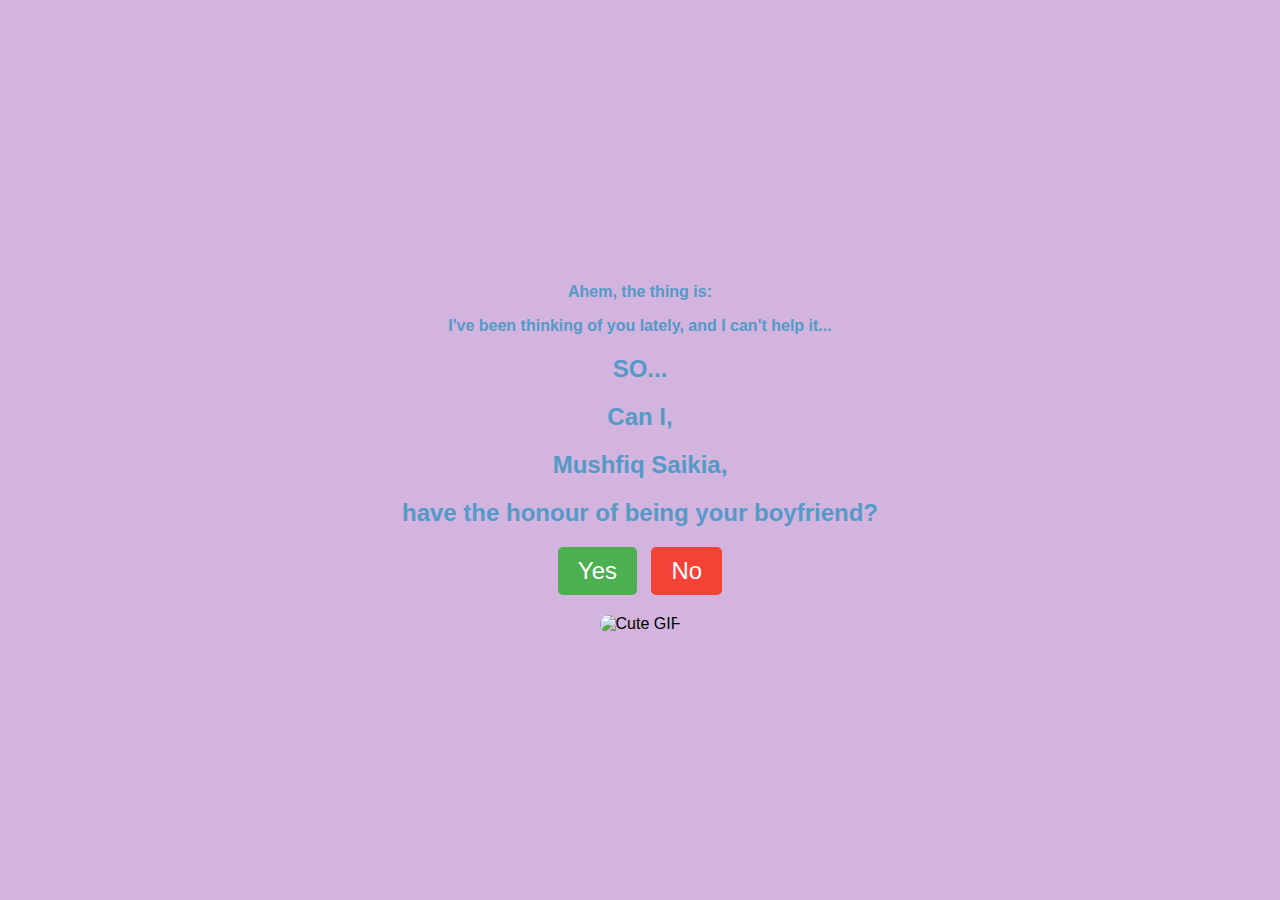
==== index.html @ dfb29e7d "Update index.html" ====
<!DOCTYPE html>
<html lang="en">
<head>
    <meta charset="UTF-8">
    <meta name="viewport" content="width=device-width, initial-scale=1.0">
    <title>Ahem, the thing is:</title>
    <title>I've been thinking of you lately, 
              and I can't help it...</title>
    <title>SO...</title>
    <title>Can I,</title>
    <title>Mushfiq Saikia,</title>
    <title>have the honour of being your boyfriend?</title>
    <link rel="stylesheet" href="styles.css">
</head>
<body>
    <div class="container">
        <h3>Ahem, the thing is:</h3>
        <h3>I've been thinking of you lately, 
               and I can't help it...</h3>
        <h2>SO...</h2>
        <h2>Can I,</h2>
        <h2>Mushfiq Saikia,</h2>
        <h2>have the honour of being your boyfriend?</h2>
        <div class="buttons">
            <button class="yes-button" onclick="handleYesClick()">Yes</button>
            <button class="no-button" onclick="handleNoClick()">No</button>
        </div>
        <div class="gif_container">
            <img src="https://media0.giphy.com/media/wNk71OcVtOPncxNHVT/giphy.gif?cid=6c09b9521b0r67ffwb7qp03m0a08mgm9p126ccjiwpmyrc2j&ep=v1_internal_gif_by_id&rid=giphy.gif&ct=s" alt="Cute GIF">
        </div>
    </div>
    <script src="script.js"></script>
</body>
              </html>
---- styles.css ----
body {
    display: flex;
    justify-content: center;
    align-items: center;
    height: 100vh;
    margin: 0;
    background-color: #d2b4de;
    font-family: 'Arial', sans-serif;
    flex-direction: column;
  }
  
  .container {
    text-align: center;
  }
  
  h1 {
    font-size: 2.5em;
    color: #5499c7;
  }
 
  h2 {
    font-size: 1.5em;
    color: #5499c7;
  }
 
  h3 {
    font-size: 1em;
    color: #5499c7;
}

  .buttons {
    margin-top: 20px;
  }
  
  .yes-button {
    font-size: 1.5em;
    padding: 10px 20px;
    margin-right: 10px;
    background-color: #4caf50;
    color: white;
    border: none;
    border-radius: 5px;
    cursor: pointer;
  }
  
  .no-button {
    font-size: 1.5em;
    padding: 10px 20px;
    background-color: #f44336;
    color: white;
    border: none;
    border-radius: 5px;
    cursor: pointer;
  }
  
  .gif_container img {
    max-width: 100%;
    height: auto;
    border-radius: 10px;
    margin-top: 20px;
    }
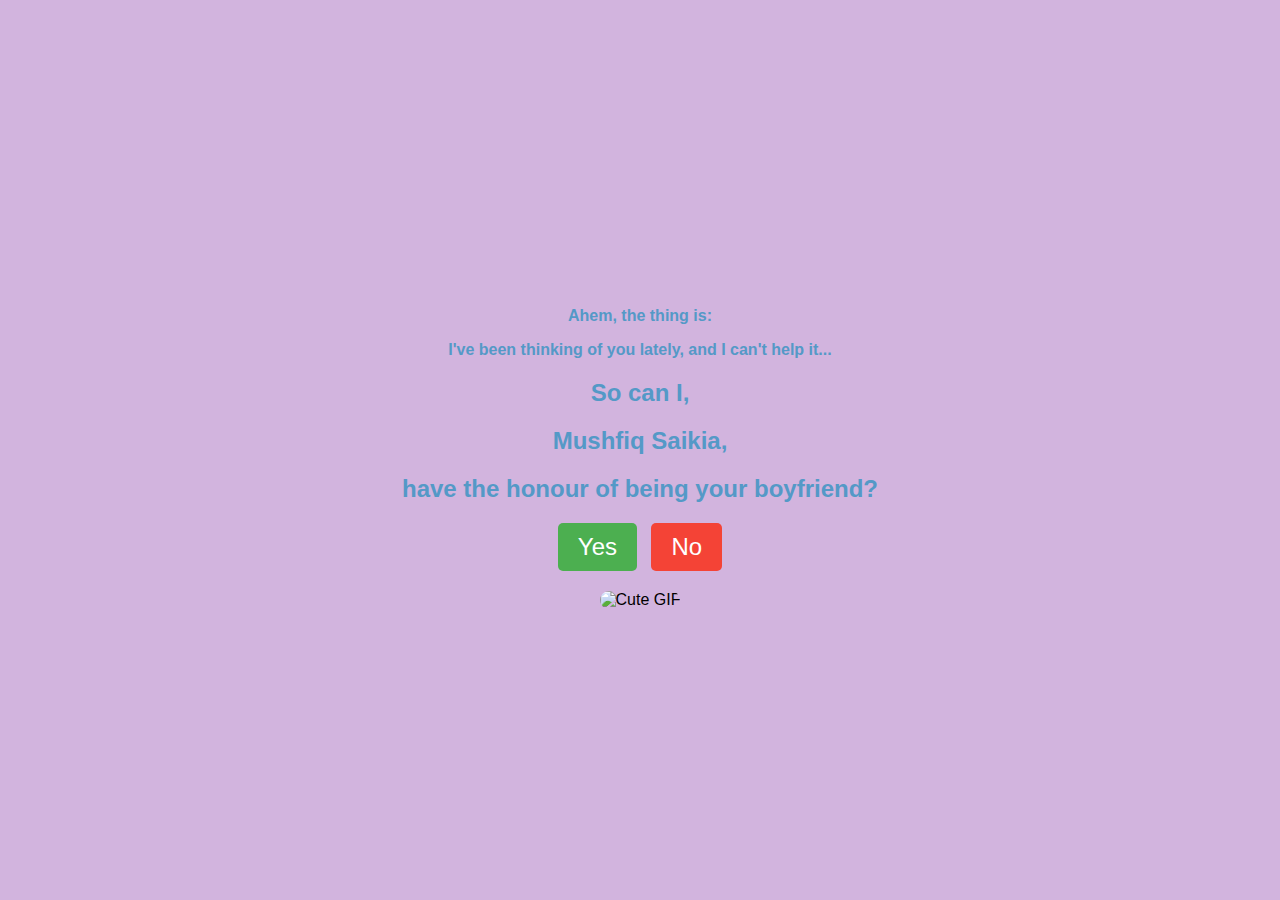
==== commit e04e593a: "Update index.html" ====
--- a/index.html
+++ b/index.html
@@ -4,10 +4,8 @@
     <meta charset="UTF-8">
     <meta name="viewport" content="width=device-width, initial-scale=1.0">
     <title>Ahem, the thing is:</title>
-    <title>I've been thinking of you lately, 
-              and I can't help it...</title>
-    <title>SO...</title>
-    <title>Can I,</title>
+    <title>I've been thinking of you lately, and I can't help it...</title>
+    <title>So can I,</title>
     <title>Mushfiq Saikia,</title>
     <title>have the honour of being your boyfriend?</title>
     <link rel="stylesheet" href="styles.css">
@@ -15,10 +13,8 @@
 <body>
     <div class="container">
         <h3>Ahem, the thing is:</h3>
-        <h3>I've been thinking of you lately, 
-               and I can't help it...</h3>
-        <h2>SO...</h2>
-        <h2>Can I,</h2>
+        <h3>I've been thinking of you lately, and I can't help it...</h3>
+        <h2>So can I,</h2>
         <h2>Mushfiq Saikia,</h2>
         <h2>have the honour of being your boyfriend?</h2>
         <div class="buttons">
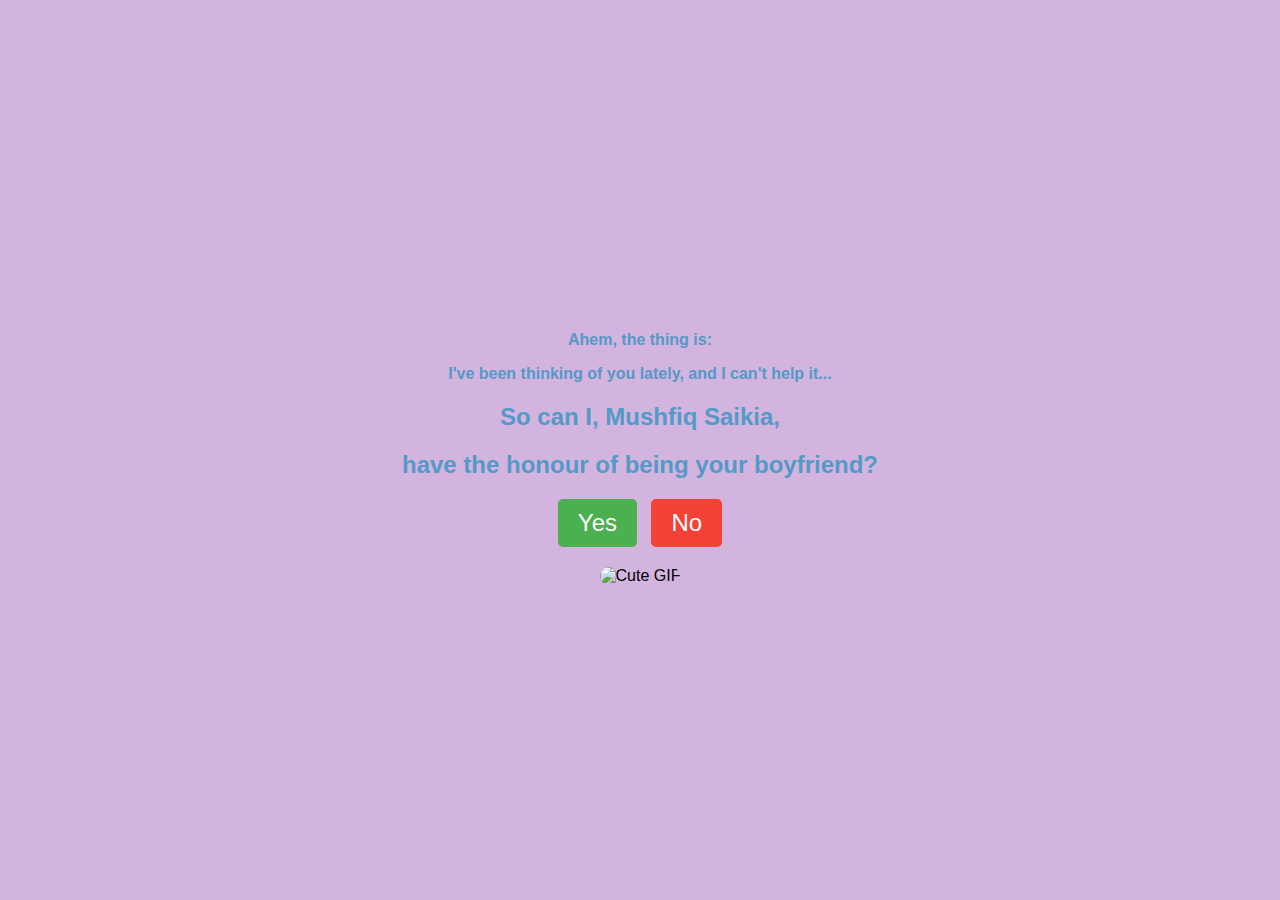
==== commit ed770f8c: "Update index.html" ====
--- a/index.html
+++ b/index.html
@@ -5,8 +5,7 @@
     <meta name="viewport" content="width=device-width, initial-scale=1.0">
     <title>Ahem, the thing is:</title>
     <title>I've been thinking of you lately, and I can't help it...</title>
-    <title>So can I,</title>
-    <title>Mushfiq Saikia,</title>
+    <title>So can I, Mushfiq Saikia,</title>
     <title>have the honour of being your boyfriend?</title>
     <link rel="stylesheet" href="styles.css">
 </head>
@@ -14,8 +13,7 @@
     <div class="container">
         <h3>Ahem, the thing is:</h3>
         <h3>I've been thinking of you lately, and I can't help it...</h3>
-        <h2>So can I,</h2>
-        <h2>Mushfiq Saikia,</h2>
+        <h2>So can I, Mushfiq Saikia,</h2>
         <h2>have the honour of being your boyfriend?</h2>
         <div class="buttons">
             <button class="yes-button" onclick="handleYesClick()">Yes</button>
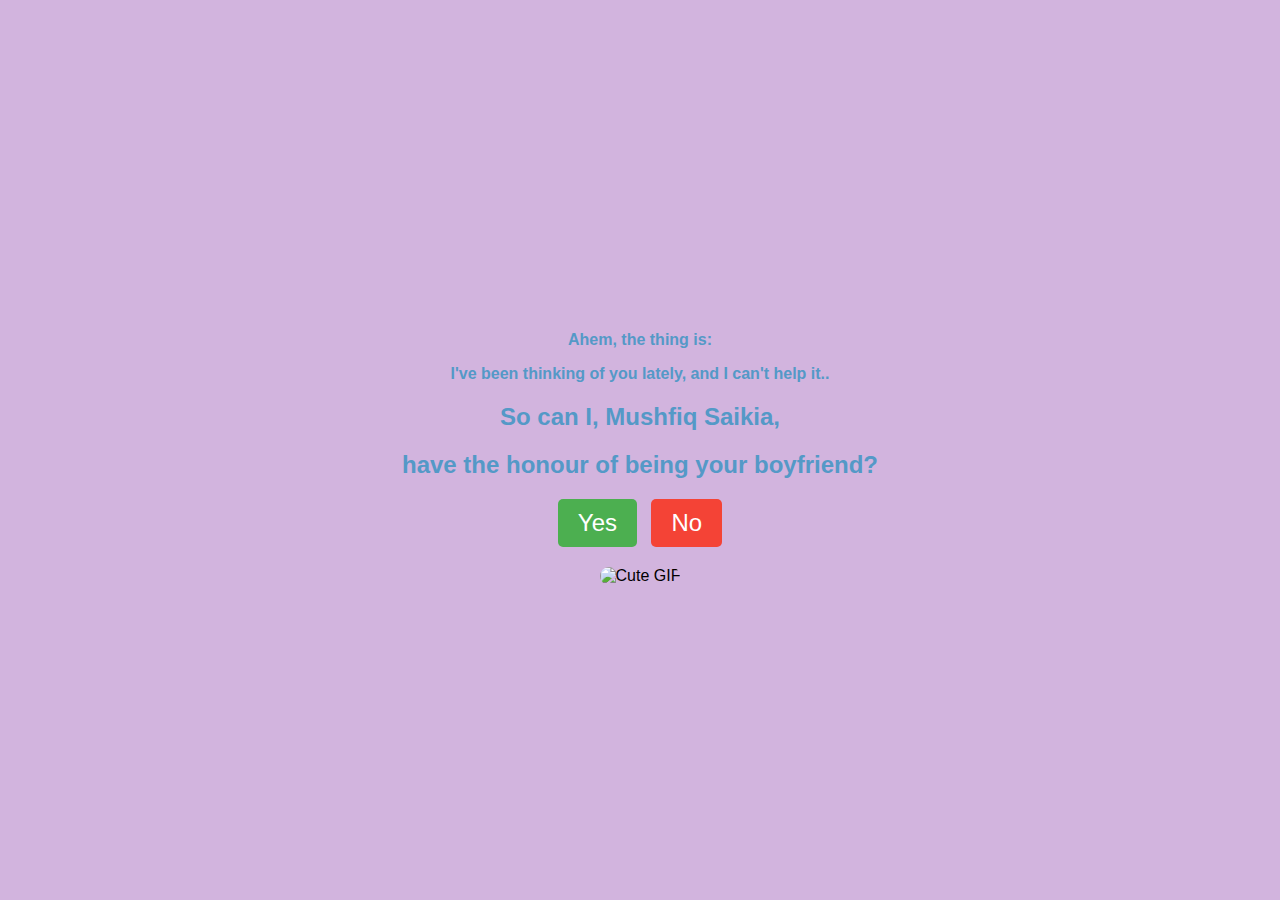
==== commit d08c2ea3: "Update index.html" ====
--- a/index.html
+++ b/index.html
@@ -4,7 +4,7 @@
     <meta charset="UTF-8">
     <meta name="viewport" content="width=device-width, initial-scale=1.0">
     <title>Ahem, the thing is:</title>
-    <title>I've been thinking of you lately, and I can't help it...</title>
+    <title>I've been thinking of you lately, and I can't help it..</title>
     <title>So can I, Mushfiq Saikia,</title>
     <title>have the honour of being your boyfriend?</title>
     <link rel="stylesheet" href="styles.css">
@@ -12,7 +12,7 @@
 <body>
     <div class="container">
         <h3>Ahem, the thing is:</h3>
-        <h3>I've been thinking of you lately, and I can't help it...</h3>
+        <h3>I've been thinking of you lately, and I can't help it..</h3>
         <h2>So can I, Mushfiq Saikia,</h2>
         <h2>have the honour of being your boyfriend?</h2>
         <div class="buttons">
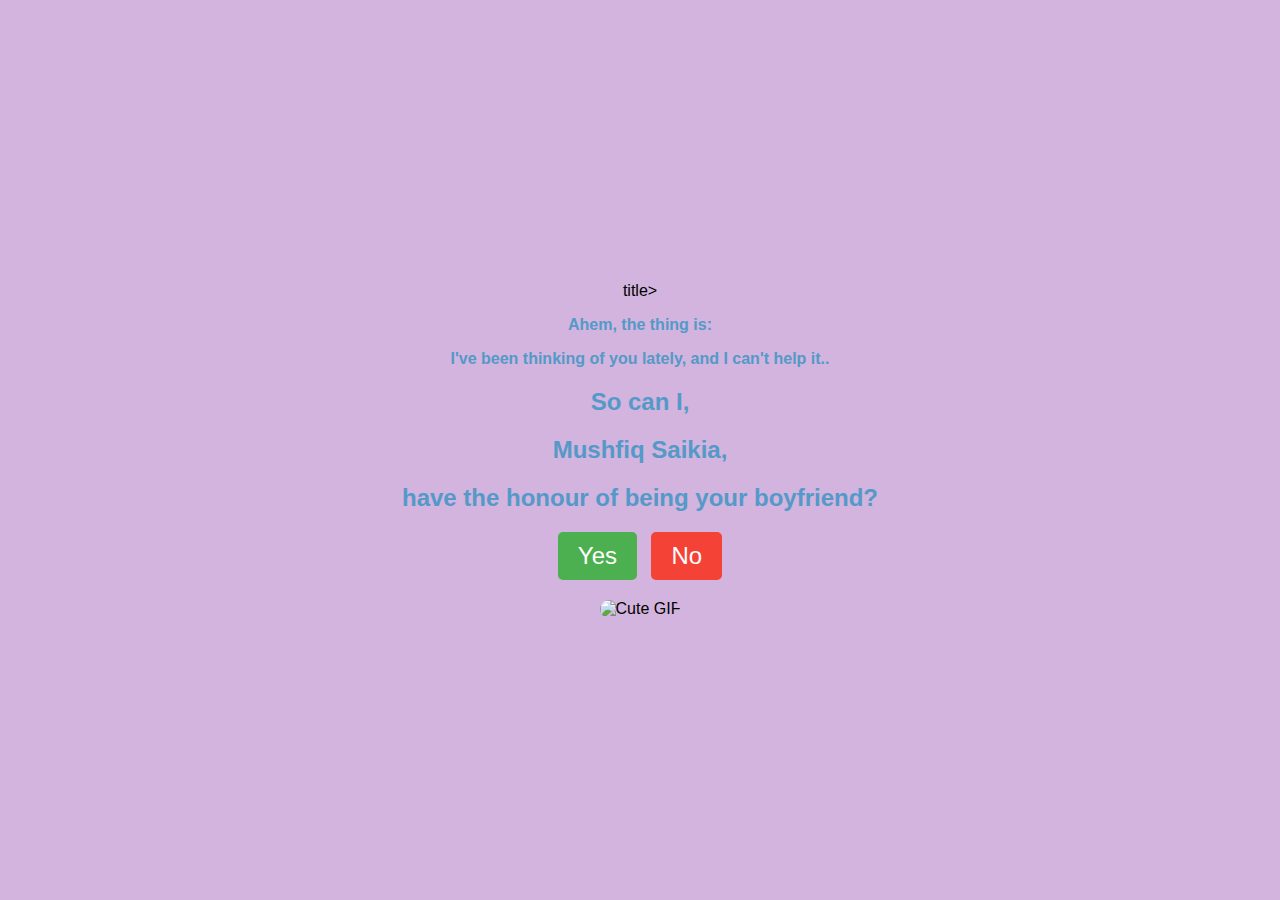
==== commit 28b7de12: "Update index.html" ====
--- a/index.html
+++ b/index.html
@@ -5,7 +5,8 @@
     <meta name="viewport" content="width=device-width, initial-scale=1.0">
     <title>Ahem, the thing is:</title>
     <title>I've been thinking of you lately, and I can't help it..</title>
-    <title>So can I, Mushfiq Saikia,</title>
+    <title>So can I,</title>title>
+    <title>Mushfiq Saikia,</title>
     <title>have the honour of being your boyfriend?</title>
     <link rel="stylesheet" href="styles.css">
 </head>
@@ -13,7 +14,8 @@
     <div class="container">
         <h3>Ahem, the thing is:</h3>
         <h3>I've been thinking of you lately, and I can't help it..</h3>
-        <h2>So can I, Mushfiq Saikia,</h2>
+        <h2>So can I,</h2>
+        <h2>Mushfiq Saikia,</h2>
         <h2>have the honour of being your boyfriend?</h2>
         <div class="buttons">
             <button class="yes-button" onclick="handleYesClick()">Yes</button>
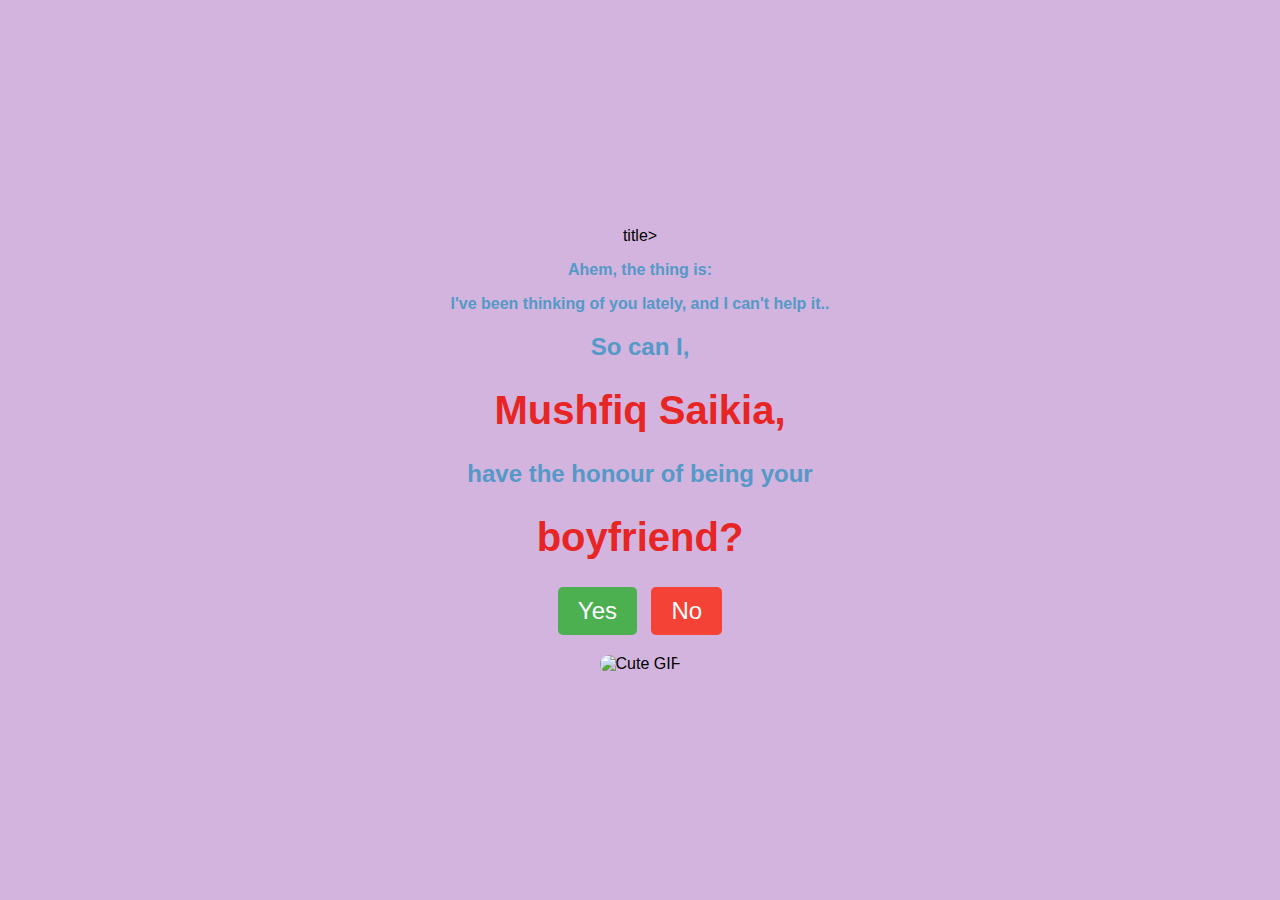
==== commit e3c51833: "Update index.html" ====
--- a/index.html
+++ b/index.html
@@ -14,9 +14,8 @@
     <div class="container">
         <h3>Ahem, the thing is:</h3>
         <h3>I've been thinking of you lately, and I can't help it..</h3>
-        <h2>So can I,</h2>
-        <h2>Mushfiq Saikia,</h2>
-        <h2>have the honour of being your boyfriend?</h2>
+        <h2>So can I,</h2> <h1>Mushfiq Saikia,</h1>
+        <h2>have the honour of being your</h2> <h1>boyfriend?</h1>
         <div class="buttons">
             <button class="yes-button" onclick="handleYesClick()">Yes</button>
             <button class="no-button" onclick="handleNoClick()">No</button>
--- a/styles.css
+++ b/styles.css
@@ -15,7 +15,7 @@
   
   h1 {
     font-size: 2.5em;
-    color: #5499c7;
+    color: #e82525;
   }
  
   h2 {
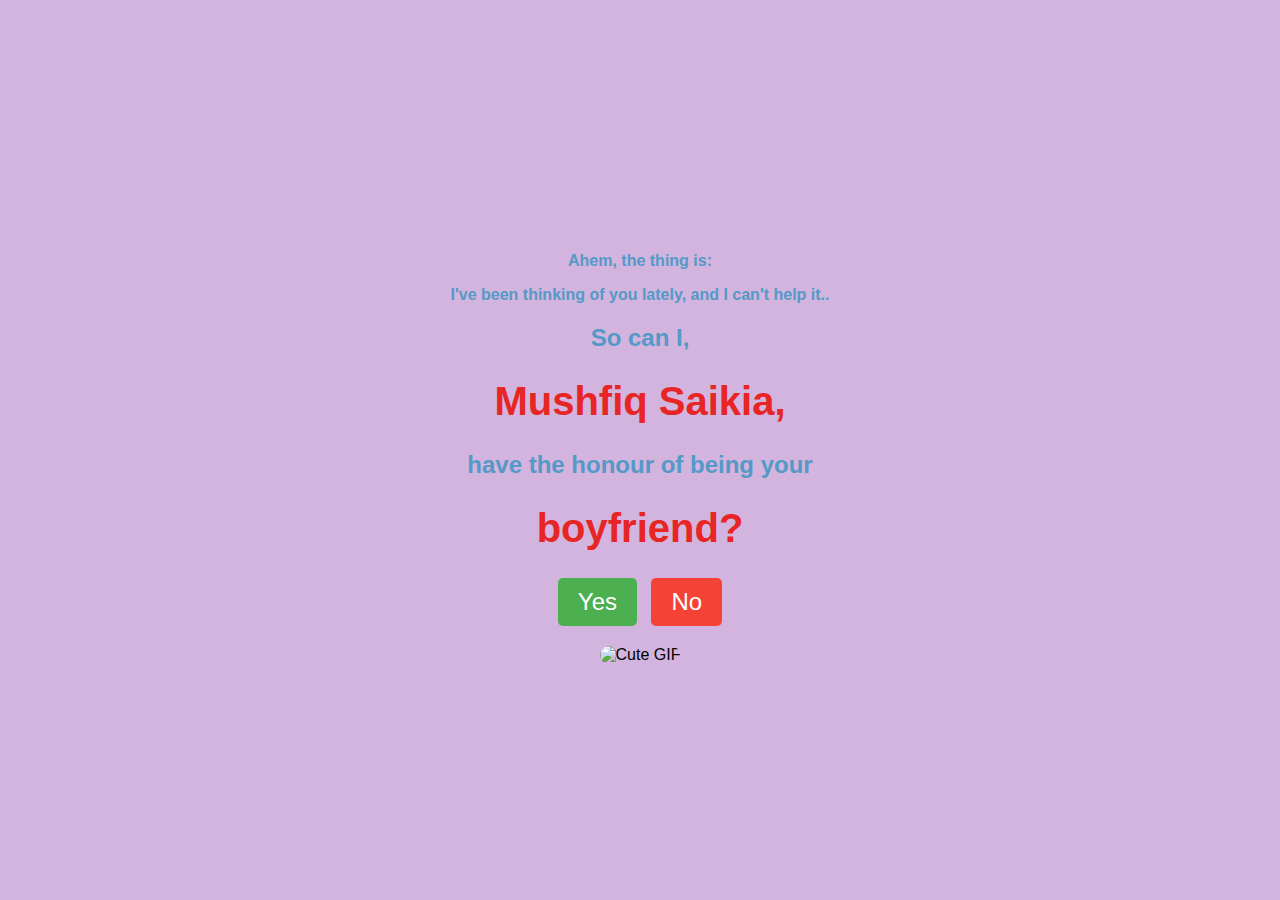
==== commit 7b3ca3c5: "Update index.html" ====
--- a/index.html
+++ b/index.html
@@ -5,17 +5,20 @@
     <meta name="viewport" content="width=device-width, initial-scale=1.0">
     <title>Ahem, the thing is:</title>
     <title>I've been thinking of you lately, and I can't help it..</title>
-    <title>So can I,</title>title>
+    <title>So can I,</title>
     <title>Mushfiq Saikia,</title>
-    <title>have the honour of being your boyfriend?</title>
+    <title>have the honour of being your</title>
+    <title>boyfriend?</title>
     <link rel="stylesheet" href="styles.css">
 </head>
 <body>
     <div class="container">
         <h3>Ahem, the thing is:</h3>
         <h3>I've been thinking of you lately, and I can't help it..</h3>
-        <h2>So can I,</h2> <h1>Mushfiq Saikia,</h1>
-        <h2>have the honour of being your</h2> <h1>boyfriend?</h1>
+        <h2>So can I,</h2>
+        <h1>Mushfiq Saikia,</h1>
+        <h2>have the honour of being your</h2>
+        <h1>boyfriend?</h1>
         <div class="buttons">
             <button class="yes-button" onclick="handleYesClick()">Yes</button>
             <button class="no-button" onclick="handleNoClick()">No</button>
